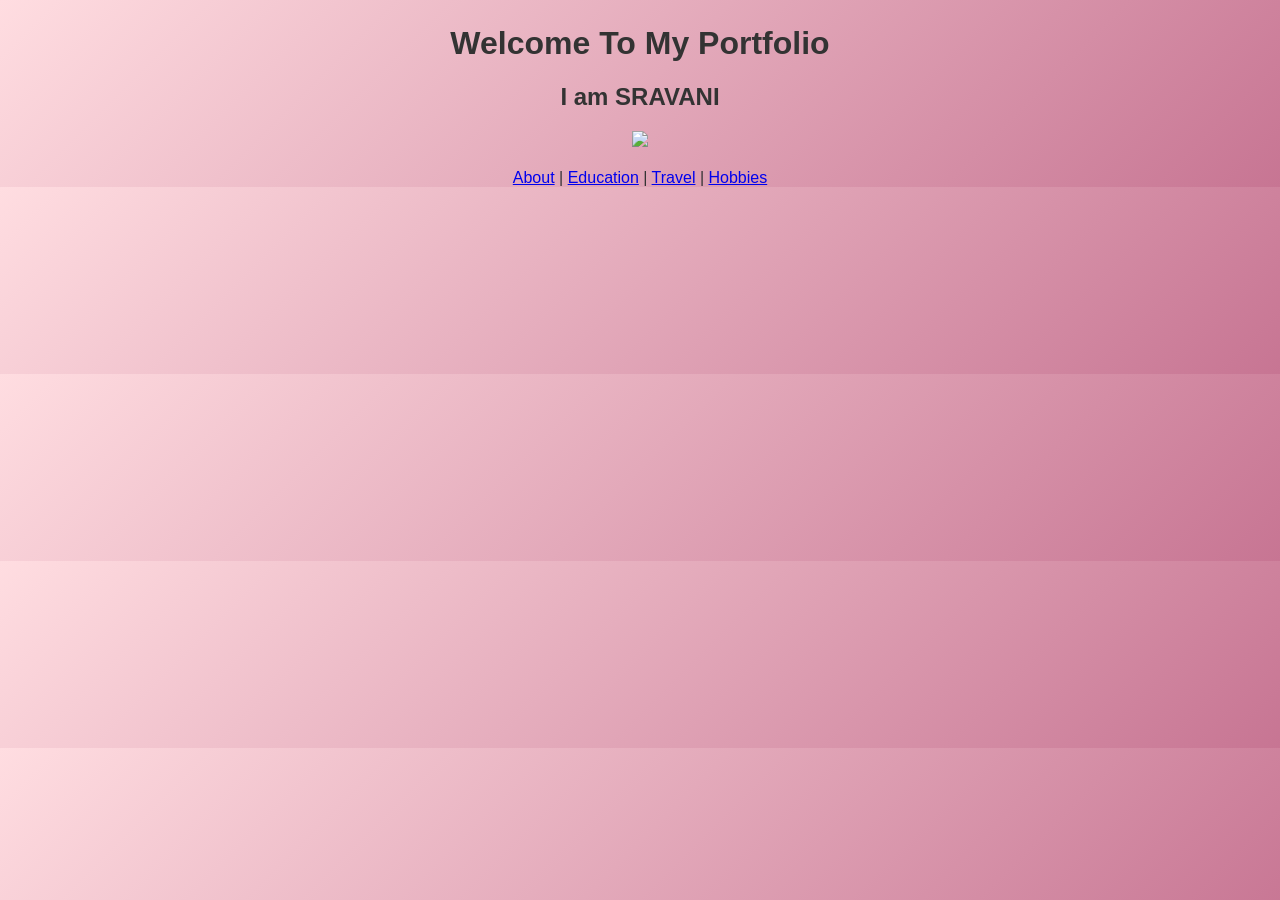
==== index.html @ b7c9f042 "Add files via upload" ====
<!DOCTYPE html>
<html>
<head>
<title>SRAVANI Portfolio</title>
<link rel="stylesheet" href="style.css">
</head>

<body>

<h1>Welcome To My Portfolio</h1>
<h2>I am SRAVANI</h2>

<img src="c:\Users\asus\OneDrive\Desktop\AIDS\sravsss.jpeg" width="400">

<br><br>

<a href="about.html">About</a> |
<a href="education.html">Education</a> |
<a href="travel.html">Travel</a> |
<a href="hobbies.html">Hobbies</a>

</body>
</html>
---- style.css ----
body{
margin:0;
font-family: 'Poppins', sans-serif;
background: linear-gradient(135deg,#ffdde1,#c77593);
text-align:center;
color:#333;
}

nav{
display:flex;
justify-content:space-between;
padding:20px 60px;
background:white;
box-shadow:0 4px 15px rgba(0,0,0,0.1);
}

.logo{
font-size:22px;
font-weight:bold;
color:#ff4e8a;
}

.links a{
margin-left:25px;
text-decoration:none;
color:#333;
font-weight:500;
}

.links a:hover{
color:#ff4e8a;
}

.home{
margin-top:80px;
}

.profile-box{
width:160px;
height:160px;
margin:auto;
border-radius:20px;
overflow:hidden;
box-shadow:0 0 25px rgba(255,78,138,0.6);
border:4px solid white;
}

.profile-box img{
width:100%;
height:100%;
object-fit:cover;
}

h1{
margin-top:25px;
font-size:32px;
}

p{
width:60%;
margin:auto;
margin-top:10px;
line-height:1.6;
}

.btn{
display:inline-block;
margin-top:25px;
padding:10px 25px;
background:#ff4e8a;
color:white;
border-radius:25px;
text-decoration:none;
transition:0.3s;
}

.btn:hover{
background:#ff2e6c;
transform:scale(1.05);
}

.page{
margin-top:60px;
padding:20px;
}

.gallery{
margin-top:30px;
display:flex;
justify-content:center;
gap:25px;
flex-wrap:wrap;
}

.gallery img{
width:180px;
height:180px;
object-fit:cover;
border-radius:15px;
box-shadow:0 5px 20px rgba(0,0,0,0.2);
transition:0.3s;
}

.gallery img:hover{
transform:scale(1.08);
}
strong{
    color: #ff4e8a;
    font-weight: 600;
}
.info-row{
display:flex;
align-items:center;
gap:40px;
margin:60px 0;
}

.info-img{
width:220px;
height:220px;
object-fit:cover;
border-radius:15px;
box-shadow:0 6px 20px rgba(0,0,0,0.2);
}

.info-text{
flex:1;
background:white;
padding:20px;
border-radius:15px;
box-shadow:0 4px 15px rgba(0,0,0,0.1);
}

.info-text h2{
color:#ff4e8a;
margin-bottom:10px;
}

.info-text p{
line-height:1.6;
}
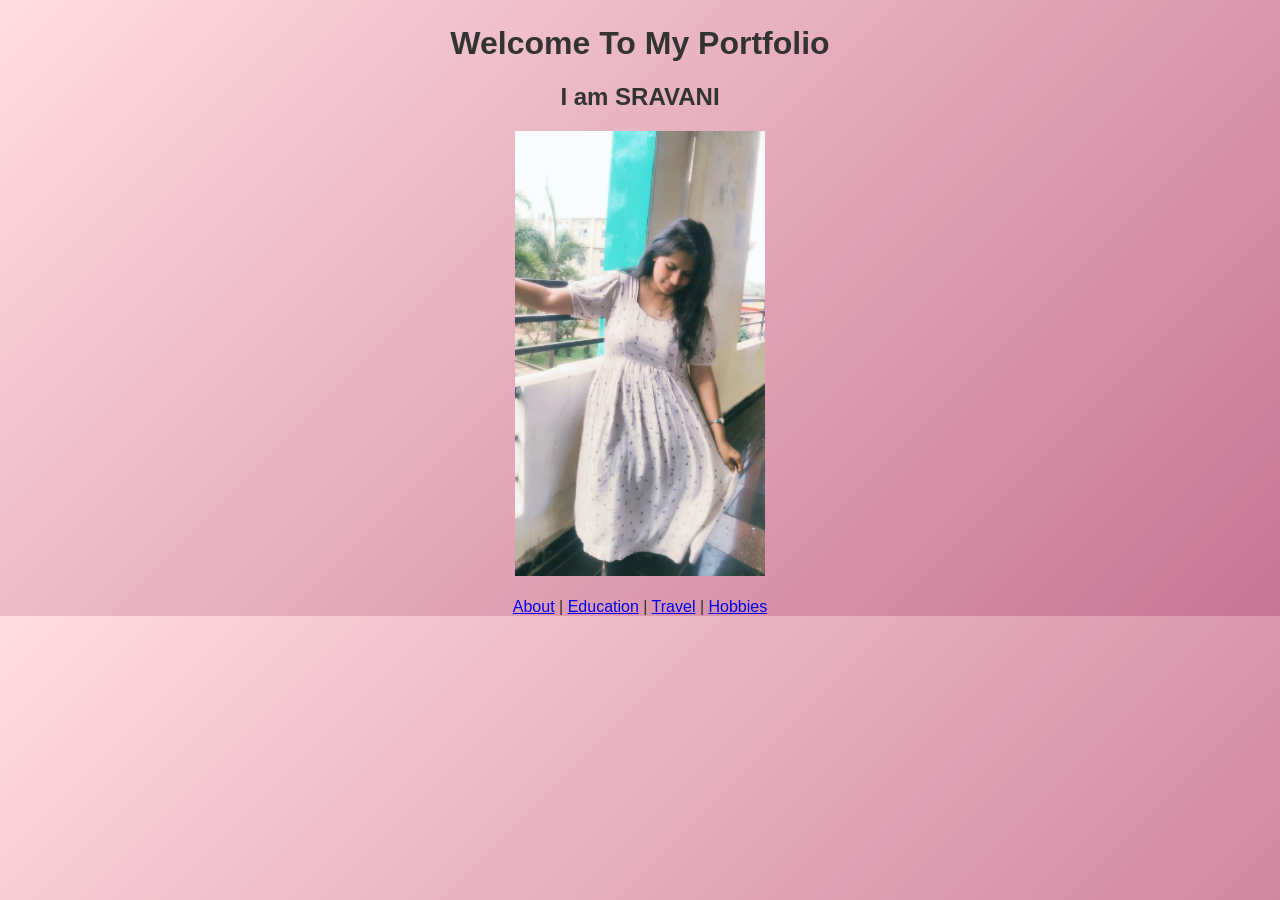
==== commit bad111e8: "Add files via upload" ====
--- a/index.html
+++ b/index.html
@@ -10,7 +10,7 @@
 <h1>Welcome To My Portfolio</h1>
 <h2>I am SRAVANI</h2>
 
-<img src="c:\Users\asus\OneDrive\Desktop\AIDS\sravsss.jpeg" width="400">
+<img src="myphoto.jpg.jpeg" width="250">
 
 <br><br>
 
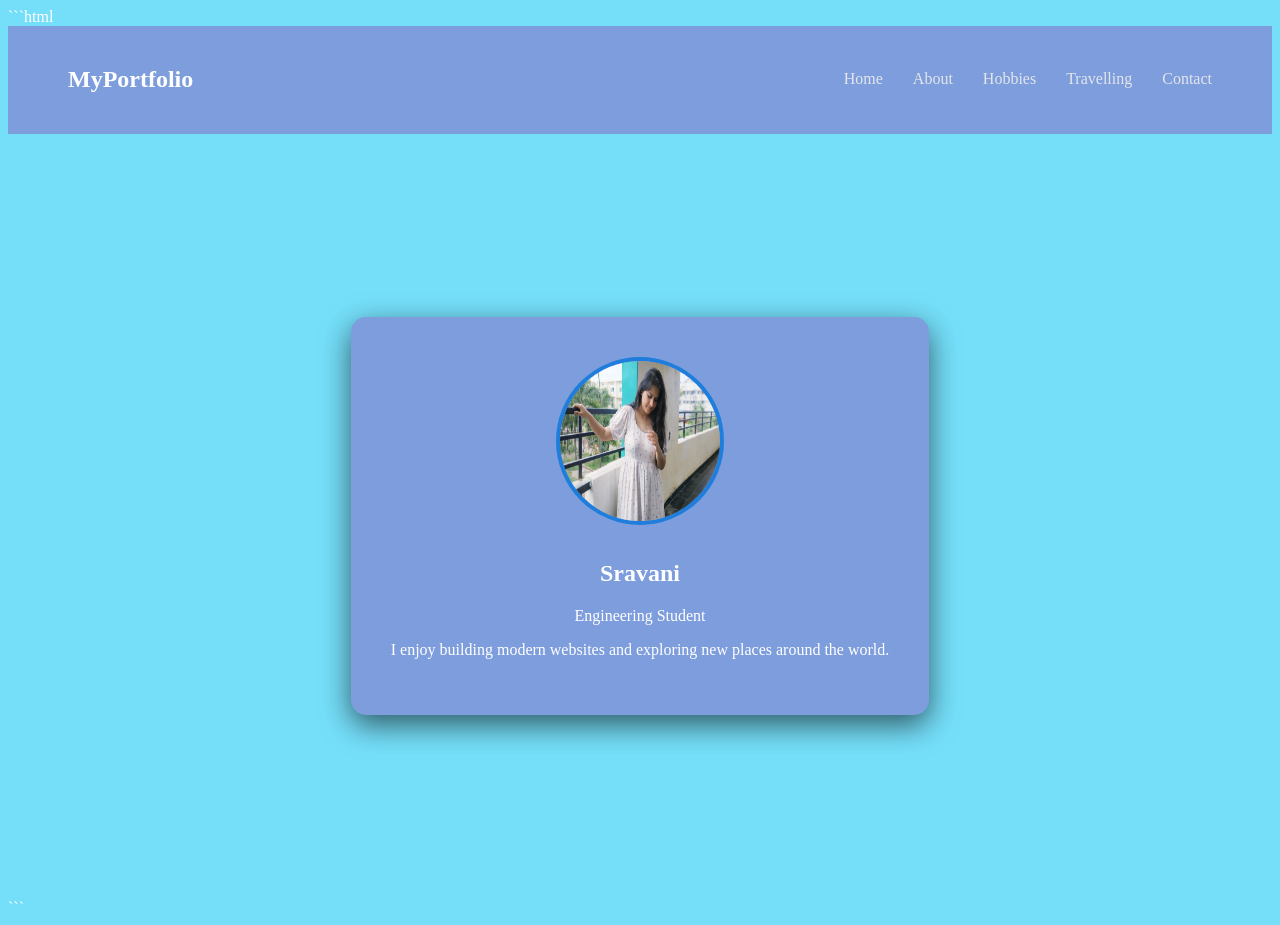
==== commit eef59b34: "Add files via upload" ====
--- a/index.html
+++ b/index.html
@@ -1,23 +1,39 @@
+```html
 <!DOCTYPE html>
 <html>
 <head>
-<title>SRAVANI Portfolio</title>
+<title>My Portfolio</title>
 <link rel="stylesheet" href="style.css">
 </head>
 
 <body>
 
-<h1>Welcome To My Portfolio</h1>
-<h2>I am SRAVANI</h2>
+<nav>
+<h2>MyPortfolio</h2>
+<ul>
+<li><a href="index.html">Home</a></li>
+<li><a href="about.html">About</a></li>
+<li><a href="hobbies.html">Hobbies</a></li>
+<li><a href="travelling.html">Travelling</a></li>
+<li><a href="contact.html">Contact</a></li>
+</ul>
+</nav>
 
-<img src="myphoto.jpg.jpeg" width="250">
+<section class="hero">
 
-<br><br>
+<div class="profile-card">
 
-<a href="about.html">About</a> |
-<a href="education.html">Education</a> |
-<a href="travel.html">Travel</a> |
-<a href="hobbies.html">Hobbies</a>
+<img src="sravsss.jpeg" class="profile">
+
+<h1>Sravani</h1>
+<p> Engineering Student</p>
+
+<p>I enjoy building modern websites and exploring new places around the world.</p>
+
+</div>
+
+</section>
 
 </body>
-</html>+</html>
+```
--- a/style.css
+++ b/style.css
@@ -1,141 +1,253 @@
+```css
+@import url('https://fonts.googleapis.com/css2?family=Poppins:wght@300;400;500;600&display=swap');
+
+*{
+margin:0;
+padding:0;
+box-sizing:border-box;
+font-family:'Poppins',sans-serif;
+}
+
+/* Professional Background */
+
 body{
-margin:0;
-font-family: 'Poppins', sans-serif;
-background: linear-gradient(135deg,#ffdde1,#c77593);
+background:#75dffa;
+color:white;
+min-height:100vh;
+}
+
+/* Navbar */
+
+nav{
+display:flex;
+justify-content:space-between;
+align-items:center;
+padding:20px 60px;
+background:#7d9ddd;
+border-bottom:1px solid rgba(70, 152, 139, 0.05);
+}
+
+nav h2{
+
+font-weight:600;
+}
+
+nav ul{
+display:flex;
+gap:30px;
+list-style:none;
+}
+
+nav a{
+text-decoration:none;
+color:#e3e5ea;
+font-weight:500;
+position:relative;
+transition:0.3s;
+}
+
+/* underline animation */
+
+nav a::after{
+content:'';
+position:absolute;
+left:0;
+bottom:-6px;
+width:0%;
+height:2px;
+background:#6db0b5;
+transition:0.3s;
+}
+
+nav a:hover{
+color:#38bdf8;
+}
+
+nav a:hover::after{
+width:100%;
+}
+
+/* Hero Section */
+
+.hero{
+display:flex;
+justify-content:center;
+align-items:center;
+height:85vh;
+}
+
+/* Profile Card */
+
+.profile-card{
 text-align:center;
-color:#333;
-}
-
-nav{
-display:flex;
-justify-content:space-between;
-padding:20px 60px;
-background:white;
-box-shadow:0 4px 15px rgba(0,0,0,0.1);
-}
-
-.logo{
-font-size:22px;
-font-weight:bold;
-color:#ff4e8a;
-}
-
-.links a{
-margin-left:25px;
-text-decoration:none;
-color:#333;
-font-weight:500;
-}
-
-.links a:hover{
-color:#ff4e8a;
-}
-
-.home{
-margin-top:80px;
-}
-
-.profile-box{
+padding:40px;
+border-radius:15px;
+background:#7d9ddd;
+box-shadow:0 10px 30px rgba(0,0,0,0.6);
+animation:fadeIn 1.2s ease;
+}
+
+/* Profile Image */
+
+.profile{
 width:160px;
 height:160px;
-margin:auto;
-border-radius:20px;
+border-radius:50%;
+border:4px solid #1f7edc;
+margin-bottom:15px;
+transition:0.4s;
+}
+
+/* Glow Effect */
+
+.profile:hover{
+transform:scale(1.08);
+box-shadow:
+0 0 10px #75dffa,
+0 0 25px #75dffa,
+0 0 40px #75dffa;
+}
+
+/* Fade animation */
+
+@keyframes fadeIn{
+from{
+opacity:0;
+transform:translateY(30px);
+}
+to{
+opacity:1;
+transform:translateY(0);
+}
+}
+
+/* Content Section */
+
+.content{
+padding:60px;
+text-align:center;
+}
+
+/* Gallery Layout */
+
+.gallery{
+display:flex;
+flex-wrap:wrap;
+justify-content:center;
+gap:30px;
+margin-top:40px;
+}
+
+/* Cards */
+
+.travel-card{
+width:260px;
+background:#111827;
+border-radius:12px;
 overflow:hidden;
-box-shadow:0 0 25px rgba(255,78,138,0.6);
-border:4px solid white;
-}
-
-.profile-box img{
+transition:0.35s;
+border:1px solid rgba(255,255,255,0.05);
+}
+
+/* Card Hover */
+
+.travel-card:hover{
+transform:translateY(-8px);
+box-shadow:0 10px 25px rgba(0,0,0,0.5);
+}
+
+/* Image */
+
+.travel-card img{
 width:100%;
-height:100%;
+height:170px;
 object-fit:cover;
 }
 
-h1{
-margin-top:25px;
-font-size:32px;
-}
-
-p{
-width:60%;
-margin:auto;
-margin-top:10px;
-line-height:1.6;
-}
-
-.btn{
-display:inline-block;
-margin-top:25px;
-padding:10px 25px;
-background:#ff4e8a;
-color:white;
-border-radius:25px;
-text-decoration:none;
-transition:0.3s;
-}
-
-.btn:hover{
-background:#ff2e6c;
-transform:scale(1.05);
-}
-
-.page{
-margin-top:60px;
-padding:20px;
-}
-
-.gallery{
-margin-top:30px;
-display:flex;
-justify-content:center;
-gap:25px;
-flex-wrap:wrap;
-}
-
-.gallery img{
+/* Card text */
+
+.travel-card h3{
+padding:10px;
+}
+
+.travel-card p{
+padding:0 10px 15px 10px;
+font-size:14px;
+color:#cbd5f5;
+}
+
+/* About Image */
+
+.about-img{
 width:180px;
 height:180px;
-object-fit:cover;
-border-radius:15px;
-box-shadow:0 5px 20px rgba(0,0,0,0.2);
+border-radius:50%;
+border:4px solid #38bdf8;
+margin-bottom:20px;
+}
+
+/* Education Table */
+
+.edu-table{
+width:80%;
+margin:auto;
+margin-top:30px;
+border-collapse:collapse;
+background:#0399d0;
+border-radius:8px;
+overflow:hidden;
+}
+
+.edu-table th{
+background:#0399d0;
+padding:15px;
+}
+
+.edu-table td{
+padding:15px;
+border-top:1px solid rgba(255,255,255,0.05);
+}
+
+/* Contact Form */
+
+.contact-form{
+display:flex;
+flex-direction:column;
+gap:15px;
+width:320px;
+margin:auto;
+margin-top:30px;
+}
+
+.contact-form input,
+.contact-form textarea{
+padding:12px;
+border-radius:6px;
+border:none;
+background:#1f2937;
+color:white;
+}
+
+.contact-form input::placeholder,
+.contact-form textarea::placeholder{
+color:#9ca3af;
+}
+
+/* Button */
+
+.contact-form button{
+padding:12px;
+border:none;
+background:#38bdf8;
+color:#0f172a;
+border-radius:6px;
+cursor:pointer;
+font-weight:500;
 transition:0.3s;
 }
 
-.gallery img:hover{
-transform:scale(1.08);
-}
-strong{
-    color: #ff4e8a;
-    font-weight: 600;
-}
-.info-row{
-display:flex;
-align-items:center;
-gap:40px;
-margin:60px 0;
-}
-
-.info-img{
-width:220px;
-height:220px;
-object-fit:cover;
-border-radius:15px;
-box-shadow:0 6px 20px rgba(0,0,0,0.2);
-}
-
-.info-text{
-flex:1;
-background:white;
-padding:20px;
-border-radius:15px;
-box-shadow:0 4px 15px rgba(0,0,0,0.1);
-}
-
-.info-text h2{
-color:#ff4e8a;
-margin-bottom:10px;
-}
-
-.info-text p{
-line-height:1.6;
-}+.contact-form button:hover{
+background:#0ea5e9;
+transform:scale(1.05);
+}
+```
